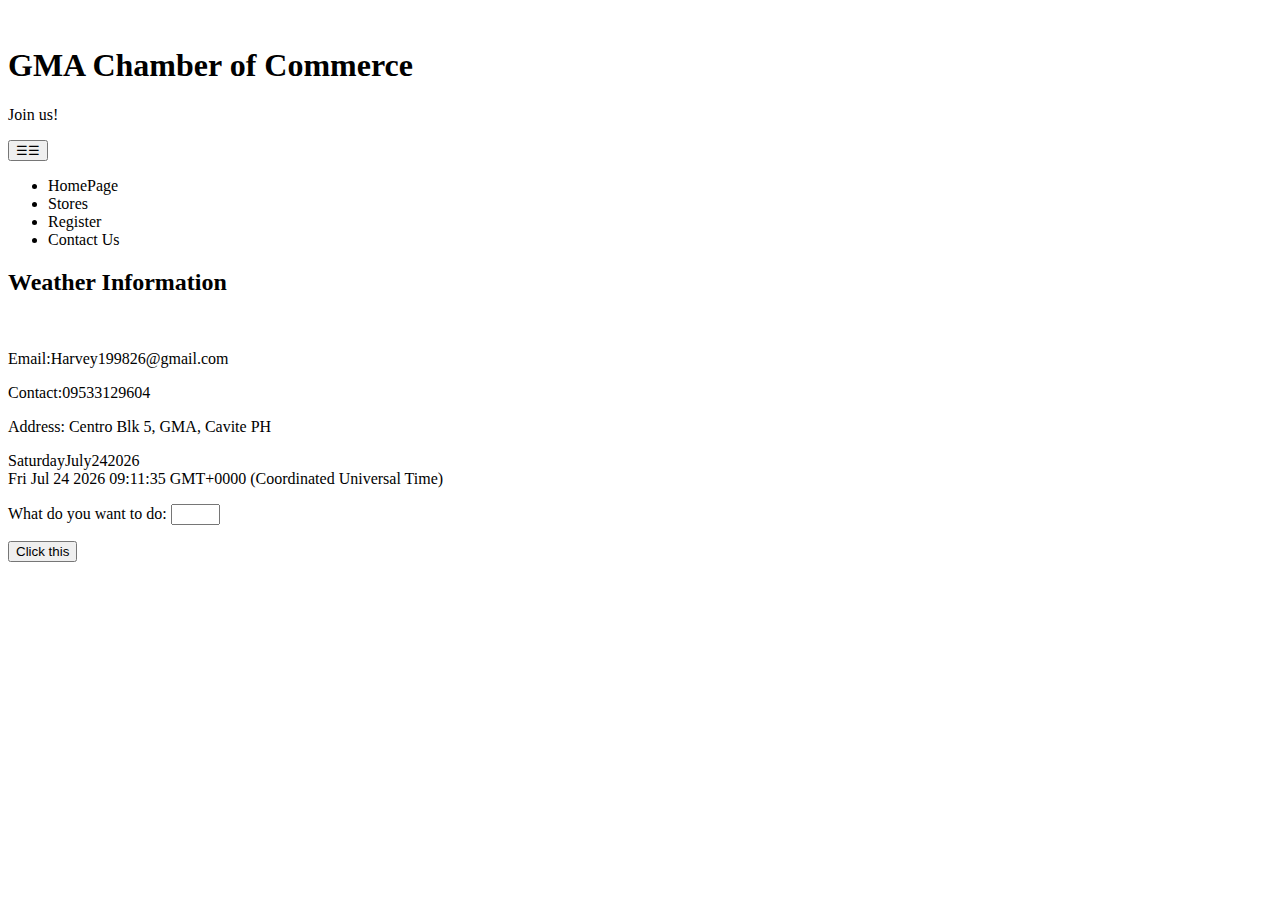
==== index.html @ 2cea602c "g" ====
<!DOCTYPE html>
<html lang="en">
<head>
    <meta charset="UTF-8">
    <meta http-equiv="X-UA-Compatible" content="IE=edge">
    <meta name="Harvey" content="width=device-width, initial-scale=1.0">
    <title>Chamber of Commerce Carmona</title>

</head>

<body>
  
<div>
    <img>
    <h1>GMA Chamber of Commerce</h1>
    <p>Join us!</p>
</div>
<!--NAVIGATION-->
<nav class="clearfix" id="humbergerbtn">
<button onclick="toggleMenu()" ><span>&#9776;</span><span>&#9776;</span></button>
    <ul>
        <li>HomePage</li>
        <li>Stores</li>
        <li>Register</li>
        <li>Contact Us</li>
    </ul>
</nav>
<div>
    <h2>Weather Information</h2>
    <div class="weather-container">
        <h3 id=""humidity></h3>
        <h3 id="description"></h3>
        <h3 id="temperature"></h3>
        <h3 id="temp-low"></h3>
        <h3 id="wind"></h3>
        <h3 id="windchill"></h3>
    </div>


</div>
<footer>

   <img>
   <p>Email:Harvey199826@gmail.com</p>
   <p>Contact:09533129604</p>
   <p>Address: Centro Blk 5, GMA, Cavite PH</p>
</footer>

<div>
    <div id="time"></div>
</div>
<div>
    <div id="now"></div>
</div>
<div >
<p>What do you want to do: <input type="text" id="house-input" size="3"></p>
 <button type="button" onclick="housefunction()"> Click this</button>
</div>
<div id="houseid"></div>

 

</body>
<script src="/js/main.js"></script>
<script src="/js/main-2.js"></script>
<script src="/js/weather.js"></script>
<script src="/js/ifstate.js"></script>

</html>
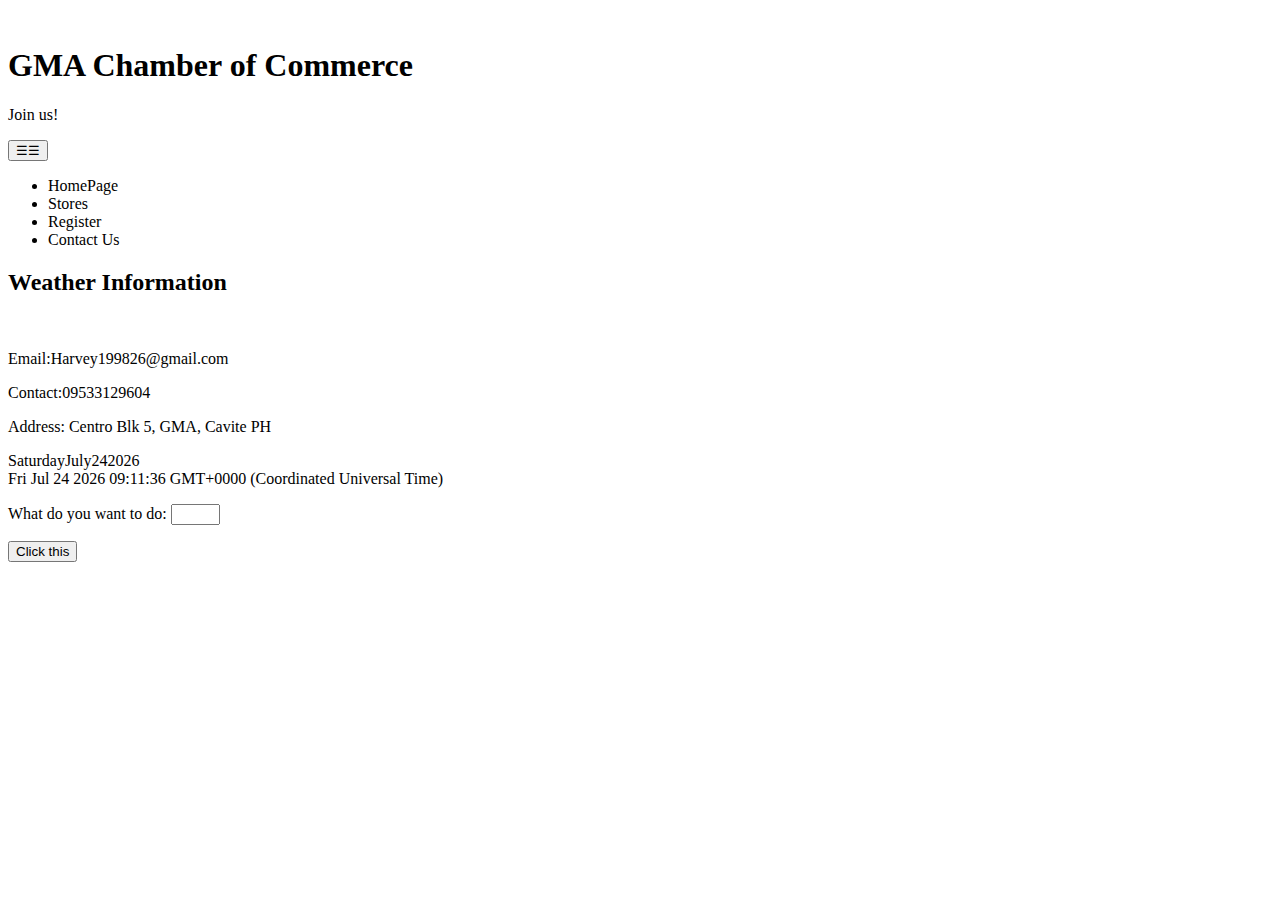
==== commit 58cefa12: "G" ====
--- a/index.html
+++ b/index.html
@@ -5,8 +5,29 @@
     <meta http-equiv="X-UA-Compatible" content="IE=edge">
     <meta name="Harvey" content="width=device-width, initial-scale=1.0">
     <title>Chamber of Commerce Carmona</title>
+    <script>
+    function housefunction() {
+        let house = document.getElementById("houseI").innerHTML;
+        let enterhouse;
+        if (house == enter ) {
+            enterhouse == "Welcome to the house";
+            console.log(enterhouse);
+    }   
+        else if (house == knock) {
+                enterhouse == "Wait a minute";
+    }
+        else {
+            enterhouse == "No one is home";
+        }
+        document.getElementById("houseid").innerHTML = enterhouse;
+        
+    }
+    
+    
+    
+    </script>
+</head>
 
-</head>
 
 <body>
   
@@ -52,9 +73,9 @@
 <div>
     <div id="now"></div>
 </div>
-<div >
-<p>What do you want to do: <input type="text" id="house-input" size="3"></p>
- <button type="button" onclick="housefunction()"> Click this</button>
+<div>
+<p>What do you want to do: <input type="text" id="houseI" size="3"></p>
+ <button type="button" onclick="housefunction"> Click this</button>
 </div>
 <div id="houseid"></div>
 
@@ -64,6 +85,6 @@
 <script src="/js/main.js"></script>
 <script src="/js/main-2.js"></script>
 <script src="/js/weather.js"></script>
-<script src="/js/ifstate.js"></script>
+
 
 </html>